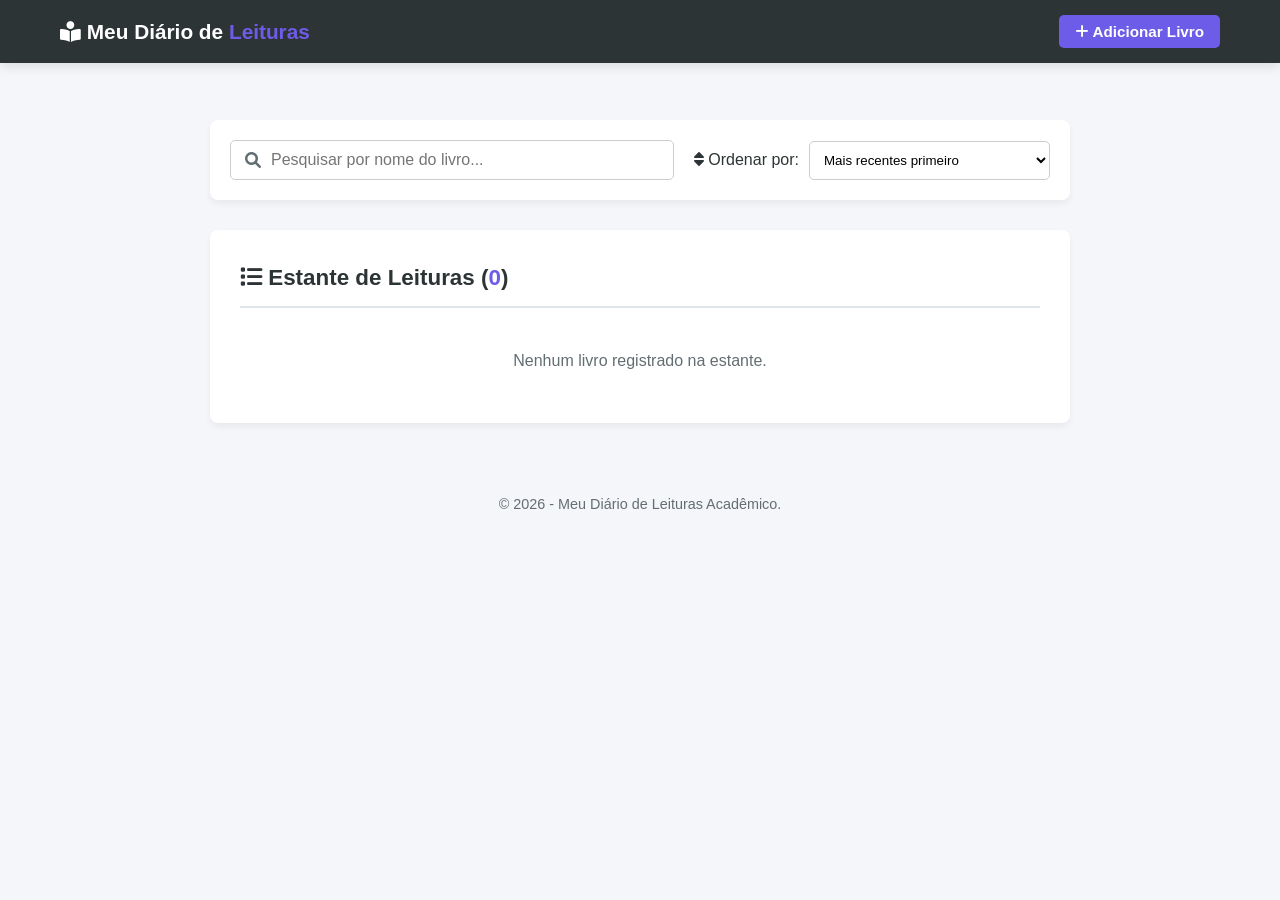
==== html/index.html @ ce1d31fa "pastas" ====
<!DOCTYPE html>
<html lang="pt-BR">
<head>
    <meta charset="UTF-8">
    <meta name="viewport" content="width=device-width, initial-scale=1.0">
    <title>Meus Livros | Diário de Leituras</title>
    <link rel="stylesheet" href="/css/style.css">
    <link rel="stylesheet" href="https://cdnjs.cloudflare.com/ajax/libs/font-awesome/6.0.0/css/all.min.css">
</head>
<body>

    <header>
        <nav class="navbar">
            <div class="logo"><i class="fas fa-book-reader"></i> Meu Diário de <span>Leituras</span></div>
            <ul class="nav-links">
                <li><a href="/html/cadastro.html" class="btn-nav"><i class="fas fa-plus"></i> Adicionar Livro</a></li>
            </ul>
        </nav>
    </header>

    <main class="container">
        <section class="secao-controle">
            <div class="busca-box">
                <i class="fas fa-search"></i>
                <input type="text" id="busca" placeholder="Pesquisar por nome do livro...">
            </div>

            <div class="ordenacao-box">
                <label for="ordenar"><i class="fas fa-sort"></i> Ordenar por:</label>
                <select id="ordenar">
                    <option value="recente">Mais recentes primeiro</option>
                    <option value="melhores">Melhor avaliação (⭐⭐⭐⭐⭐)</option>
                    <option value="piores">Menor avaliação (⭐)</option>
                </select>
            </div>
        </section>

        <section class="secao-lista">
            <h2><i class="fas fa-list"></i> Estante de Leituras (<span id="contador-livros">0</span>)</h2>
            <div id="lista-livros" class="grid-livros">
                </div>
        </section>
    </main>

    <footer>
        <p>&copy; 2026 - Meu Diário de Leituras Acadêmico.</p>
    </footer>

    <script src="/js/script.js"></script>
</body>
</html>
---- css/style.css ----
/* Configurações Gerais */
* {
    margin: 0;
    padding: 0;
    box-sizing: border-box;
    font-family: 'Segoe UI', Tahoma, Geneva, Verdana, sans-serif;
}

:root {
    --cor-primaria: #6c5ce7;
    --cor-primaria-hover: #5b4cd8;
    --cor-fundo: #f4f6f9;
    --cor-card: #ffffff;
    --cor-texto: #2d3436;
    --cor-texto-secundario: #636e72;
}

body {
    background-color: var(--cor-fundo);
    color: var(--cor-texto);
    line-height: 1.6;
    overflow-x: hidden;
}

span {
    color: var(--cor-primaria);
}

/* Navbar Fixa no Topo */
header {
    background-color: #2d3436;
    position: fixed;
    width: 100%;
    top: 0;
    z-index: 1000;
    box-shadow: 0 4px 10px rgba(0,0,0,0.1);
}

.navbar {
    display: flex;
    justify-content: space-between;
    align-items: center;
    max-width: 1200px;
    margin: 0 auto;
    padding: 15px 20px;
}

.logo {
    color: white;
    font-size: 1.3rem;
    font-weight: bold;
}

.nav-links {
    display: flex;
    list-style: none;
    align-items: center;
}

.nav-links a {
    color: white;
    text-decoration: none;
    font-weight: 500;
    transition: 0.3s;
    font-size: 0.95rem;
}

.nav-links a:hover, .nav-links a.active {
    color: var(--cor-primaria);
}

/* Botão de Destaque na Navbar */
.btn-nav {
    background-color: var(--cor-primaria);
    color: white !important;
    padding: 8px 16px;
    border-radius: 5px;
    font-weight: bold !important;
    margin-left: 15px;
}

.btn-nav:hover {
    background-color: var(--cor-primaria-hover);
}

/* Container de Conteúdo */
.container {
    max-width: 900px;
    margin: 0 auto;
    padding: 20px;
    margin-top: 100px;
}

/* Elementos de Seção */
section {
    background: var(--cor-card);
    padding: 30px;
    border-radius: 8px;
    box-shadow: 0 4px 6px rgba(0,0,0,0.05);
    margin-bottom: 30px;
}

section h2 {
    font-size: 1.4rem;
    margin-bottom: 20px;
    border-bottom: 2px solid #dfe6e9;
    padding-bottom: 10px;
    color: #2d3436;
}

/* Estrutura do Formulário (Página de Cadastro) */
.page-cadastro-container {
    min-height: 100vh;
    margin-top: 100px;
    display: flex;
    align-items: center;
    justify-content: center;
    padding:20px;
}

.secao-cadastro {
    width: 100%;
    max-width: 600px;
    margin-bottom: 0;
}

.input-group {
    margin-bottom: 15px;
}

.input-group label {
    display: block;
    margin-bottom: 5px;
    font-weight: 600;
}

.input-group input, .input-group select, .input-group textarea {
    width: 100%;
    padding: 10px;
    border: 1px solid #ccc;
    border-radius: 5px;
    font-size: 1rem;
    background-color: #fafafa;
}

.input-group input:focus, .input-group select:focus, .input-group textarea:focus {
    outline: none;
    border-color: var(--cor-primaria);
    background-color: #fff;
}

.btn-salvar {
    background-color: var(--cor-primaria);
    color: white;
    border: none;
    padding: 12px 20px;
    font-size: 1rem;
    font-weight: bold;
    border-radius: 5px;
    cursor: pointer;
    width: 100%;
    transition: 0.3s;
}

.btn-salvar:hover {
    background-color: var(--cor-primaria-hover);
}

/* Filtros e Controles (Busca/Ordenação) */
.secao-controle {
    display: flex;
    justify-content: space-between;
    gap: 20px;
    align-items: center;
    flex-wrap: wrap;
    padding: 20px;
}

.busca-box {
    flex: 1;
    min-width: 250px;
    position: relative;
}

.busca-box i {
    position: absolute;
    left: 15px;
    top: 50%;
    transform: translateY(-50%);
    color: var(--cor-texto-secundario);
}

.busca-box input {
    width: 100%;
    padding: 10px 10px 10px 40px;
    border: 1px solid #ccc;
    border-radius: 5px;
    font-size: 1rem;
}

.ordenacao-box {
    display: flex;
    align-items: center;
    gap: 10px;
}

.ordenacao-box select {
    padding: 10px;
    border: 1px solid #ccc;
    border-radius: 5px;
    background-color: white;
}

/* Cards de Livros */
.grid-livros {
    display: flex;
    flex-direction: column;
    gap: 15px;
}

.livro-card {
    background: #f8f9fa;
    border-left: 5px solid var(--cor-primaria);
    padding: 20px;
    border-radius: 0 8px 8px 0;
    position: relative;
}

.livro-header {
    display: flex;
    justify-content: space-between;
    align-items: flex-start;
    margin-bottom: 10px;
}

.livro-estrelas {
    color: #f1c40f;
}

.livro-opiniao {
    color: #333;
    margin-bottom: 10px;
}

.livro-detalhes {
    font-size: 0.85rem;
    color: var(--cor-texto-secundario);
    font-style: italic;
}

.btn-excluir {
    position: absolute;
    right: 15px;
    bottom: 15px;
    background: none;
    border: none;
    color: #e74c3c;
    cursor: pointer;
}

.btn-excluir:hover {
    text-decoration: underline;
}

/* Footer */
footer {
    text-align: center;
    padding: 20px;
    color: var(--cor-texto-secundario);
    font-size: 0.9rem;
}

/* Responsividade */
@media (max-width: 600px) {
    .navbar { flex-direction: column; gap: 10px; text-align: center;}
    .btn-nav { margin-left: 0; margin-top: 5px;}
    .secao-controle { flex-direction: column; align-items: stretch; }
}
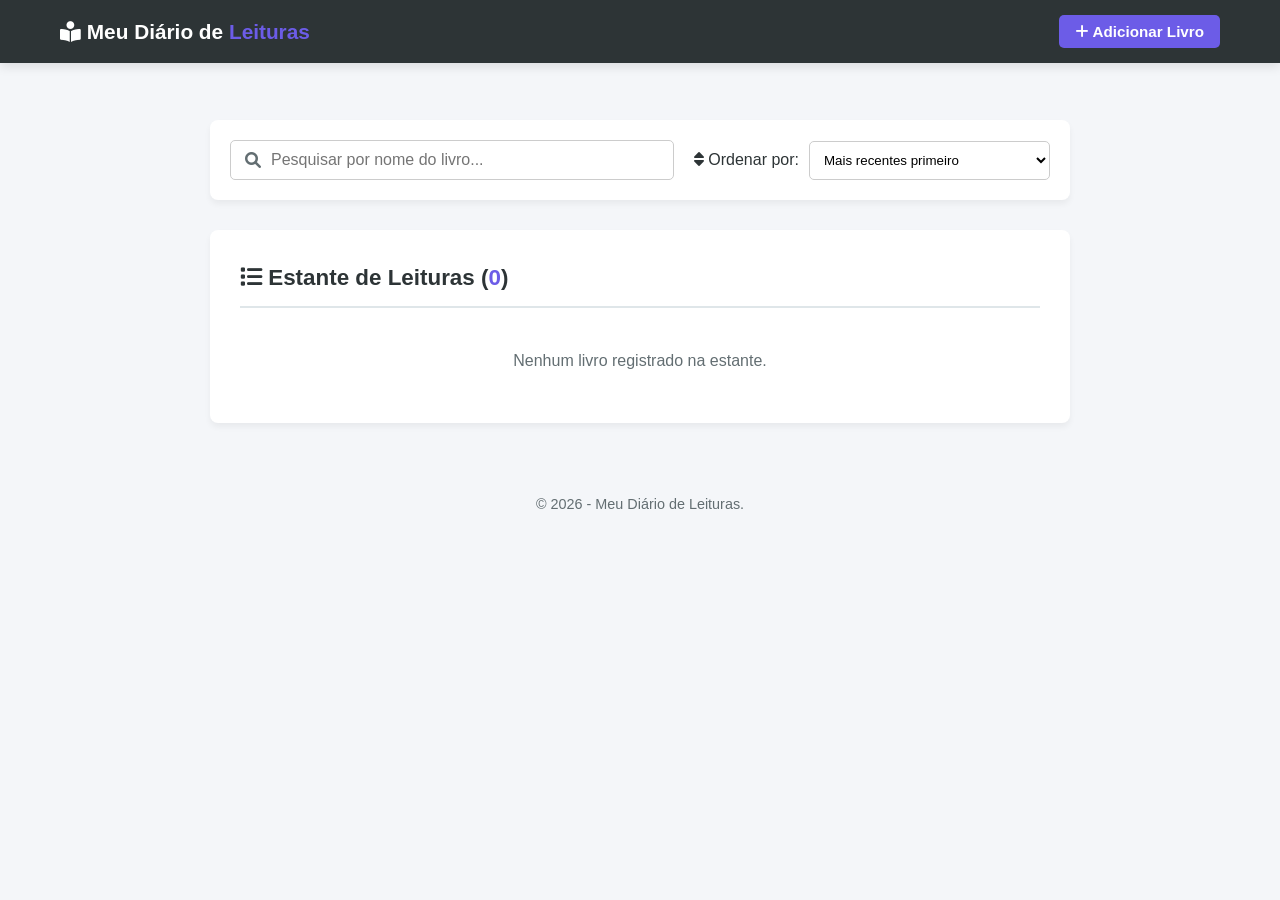
==== commit a9e2e1e4: "pastas" ====
--- a/html/index.html
+++ b/html/index.html
@@ -4,7 +4,9 @@
     <meta charset="UTF-8">
     <meta name="viewport" content="width=device-width, initial-scale=1.0">
     <title>Meus Livros | Diário de Leituras</title>
-    <link rel="stylesheet" href="/css/style.css">
+    <link rel="stylesheet" href="/css/base.css">
+    <link rel="stylesheet" href="/css/layout.css">
+    <link rel="stylesheet" href="/css/components.css">
     <link rel="stylesheet" href="https://cdnjs.cloudflare.com/ajax/libs/font-awesome/6.0.0/css/all.min.css">
 </head>
 <body>
@@ -43,7 +45,7 @@
     </main>
 
     <footer>
-        <p>&copy; 2026 - Meu Diário de Leituras Acadêmico.</p>
+        <p>&copy; 2026 - Meu Diário de Leituras.</p>
     </footer>
 
     <script src="/js/script.js"></script>
--- a/css/base.css
+++ b/css/base.css
@@ -0,0 +1,27 @@
+/* Configurações Gerais */
+* {
+    margin: 0;
+    padding: 0;
+    box-sizing: border-box;
+    font-family: 'Segoe UI', Tahoma, Geneva, Verdana, sans-serif;
+}
+
+:root {
+    --cor-primaria: #6c5ce7;
+    --cor-primaria-hover: #5b4cd8;
+    --cor-fundo: #f4f6f9;
+    --cor-card: #ffffff;
+    --cor-texto: #2d3436;
+    --cor-texto-secundario: #636e72;
+}
+
+body {
+    background-color: var(--cor-fundo);
+    color: var(--cor-texto);
+    line-height: 1.6;
+    overflow-x: hidden;
+}
+
+span {
+    color: var(--cor-primaria);
+}
--- a/css/layout.css
+++ b/css/layout.css
@@ -0,0 +1,73 @@
+/* Navbar Fixa no Topo */
+header {
+    background-color: #2d3436;
+    position: fixed;
+    width: 100%;
+    top: 0;
+    z-index: 1000;
+    box-shadow: 0 4px 10px rgba(0,0,0,0.1);
+}
+
+.navbar {
+    display: flex;
+    justify-content: space-between;
+    align-items: center;
+    max-width: 1200px;
+    margin: 0 auto;
+    padding: 15px 20px;
+}
+
+.logo {
+    color: white;
+    font-size: 1.3rem;
+    font-weight: bold;
+}
+
+.nav-links {
+    display: flex;
+    list-style: none;
+    align-items: center;
+}
+
+.nav-links a {
+    color: white;
+    text-decoration: none;
+    font-weight: 500;
+    transition: 0.3s;
+    font-size: 0.95rem;
+}
+
+.nav-links a:hover, .nav-links a.active {
+    color: var(--cor-primaria);
+}
+
+/* Container de Conteúdo */
+.container {
+    max-width: 900px;
+    margin: 0 auto;
+    padding: 20px;
+    margin-top: 100px;
+}
+
+/* Estrutura da Página de Cadastro */
+.page-cadastro-container {
+    min-height: 100vh;
+    margin-top: 100px;
+    display: flex;
+    align-items: center;
+    justify-content: center;
+    padding: 20px;
+}
+
+/* Footer */
+footer {
+    text-align: center;
+    padding: 20px;
+    color: var(--cor-texto-secundario);
+    font-size: 0.9rem;
+}
+
+/* Responsividade de Layout */
+@media (max-width: 600px) {
+    .navbar { flex-direction: column; gap: 10px; text-align: center; }
+}
--- a/css/components.css
+++ b/css/components.css
@@ -0,0 +1,181 @@
+/* Botão de Destaque na Navbar */
+.btn-nav {
+    background-color: var(--cor-primaria);
+    color: white !important;
+    padding: 8px 16px;
+    border-radius: 5px;
+    font-weight: bold !important;
+    margin-left: 15px;
+}
+
+.btn-nav:hover {
+    background-color: var(--cor-primaria-hover);
+}
+
+/* Elementos de Seção */
+section {
+    background: var(--cor-card);
+    padding: 30px;
+    border-radius: 8px;
+    box-shadow: 0 4px 6px rgba(0,0,0,0.05);
+    margin-bottom: 30px;
+}
+
+section h2 {
+    font-size: 1.4rem;
+    margin-bottom: 20px;
+    border-bottom: 2px solid #dfe6e9;
+    padding-bottom: 10px;
+    color: #2d3436;
+}
+
+/* Formulário (Página de Cadastro) */
+.secao-cadastro {
+    width: 100%;
+    max-width: 600px;
+    margin-bottom: 0;
+}
+
+.input-group {
+    margin-bottom: 15px;
+}
+
+.input-group label {
+    display: block;
+    margin-bottom: 5px;
+    font-weight: 600;
+}
+
+.input-group input, .input-group select, .input-group textarea {
+    width: 100%;
+    padding: 10px;
+    border: 1px solid #ccc;
+    border-radius: 5px;
+    font-size: 1rem;
+    background-color: #fafafa;
+}
+
+.input-group input:focus, .input-group select:focus, .input-group textarea:focus {
+    outline: none;
+    border-color: var(--cor-primaria);
+    background-color: #fff;
+}
+
+.btn-salvar {
+    background-color: var(--cor-primaria);
+    color: white;
+    border: none;
+    padding: 12px 20px;
+    font-size: 1rem;
+    font-weight: bold;
+    border-radius: 5px;
+    cursor: pointer;
+    width: 100%;
+    transition: 0.3s;
+}
+
+.btn-salvar:hover {
+    background-color: var(--cor-primaria-hover);
+}
+
+/* Filtros e Controles (Busca/Ordenação) */
+.secao-controle {
+    display: flex;
+    justify-content: space-between;
+    gap: 20px;
+    align-items: center;
+    flex-wrap: wrap;
+    padding: 20px;
+}
+
+.busca-box {
+    flex: 1;
+    min-width: 250px;
+    position: relative;
+}
+
+.busca-box i {
+    position: absolute;
+    left: 15px;
+    top: 50%;
+    transform: translateY(-50%);
+    color: var(--cor-texto-secundario);
+}
+
+.busca-box input {
+    width: 100%;
+    padding: 10px 10px 10px 40px;
+    border: 1px solid #ccc;
+    border-radius: 5px;
+    font-size: 1rem;
+}
+
+.ordenacao-box {
+    display: flex;
+    align-items: center;
+    gap: 10px;
+}
+
+.ordenacao-box select {
+    padding: 10px;
+    border: 1px solid #ccc;
+    border-radius: 5px;
+    background-color: white;
+}
+
+/* Cards de Livros */
+.grid-livros {
+    display: flex;
+    flex-direction: column;
+    gap: 15px;
+}
+
+.livro-card {
+    background: #f8f9fa;
+    border-left: 5px solid var(--cor-primaria);
+    padding: 20px;
+    border-radius: 0 8px 8px 0;
+    position: relative;
+}
+
+.livro-header {
+    display: flex;
+    justify-content: space-between;
+    align-items: flex-start;
+    margin-bottom: 10px;
+}
+
+.livro-estrelas {
+    color: #f1c40f;
+}
+
+.livro-opiniao {
+    color: #333;
+    margin-bottom: 10px;
+}
+
+.livro-detalhes {
+    font-size: 0.85rem;
+    color: var(--cor-texto-secundario);
+    font-style: italic;
+}
+
+.btn-excluir {
+    position: absolute;
+    right: 15px;
+    bottom: 15px;
+    background: none;
+    border: none;
+    color: #e74c3c;
+    cursor: pointer;
+}
+
+.btn-excluir:hover {
+    text-decoration: underline;
+}
+
+/* Responsividade de Componentes */
+@media (max-width: 600px) {
+    .btn-nav { margin-left: 0; margin-top: 5px; }
+    .secao-controle { flex-direction: column; align-items: stretch; }
+}
